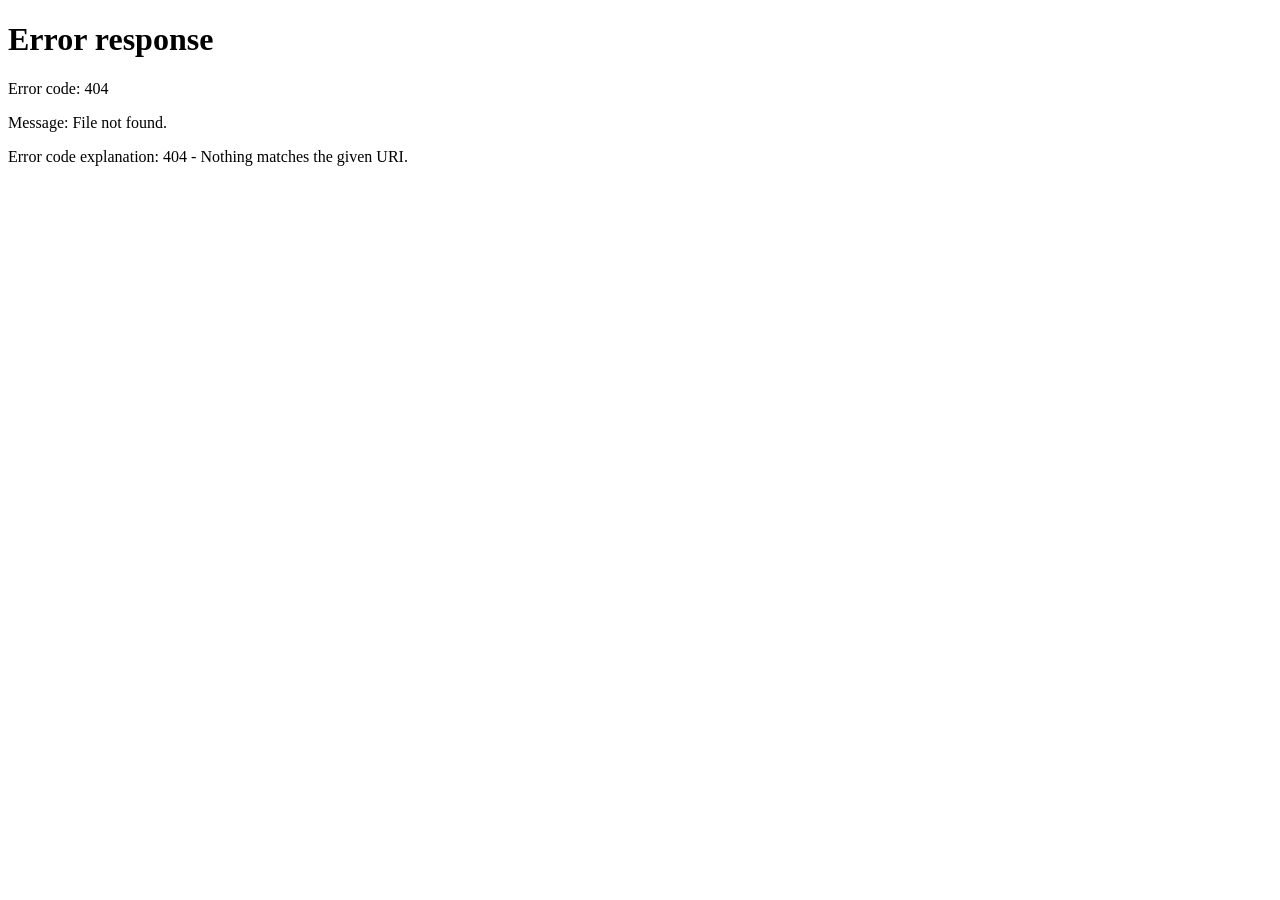
==== r/index.html @ 8690b183 "Add redirection HTML page for registration" ====
<!DOCTYPE html>
<html>
<head><meta charset="utf-8"><title>Redirigiendo...</title></head>
<body>
<p>Redirigiendo a registro...</p>
<script>
  const code = window.location.pathname.split("/").pop();
  localStorage.setItem("ref", code);
  document.cookie = "ref=" + code + "; path=/";
  window.location.href = "/register?ref=" + code;
</script>
</body>
</html>
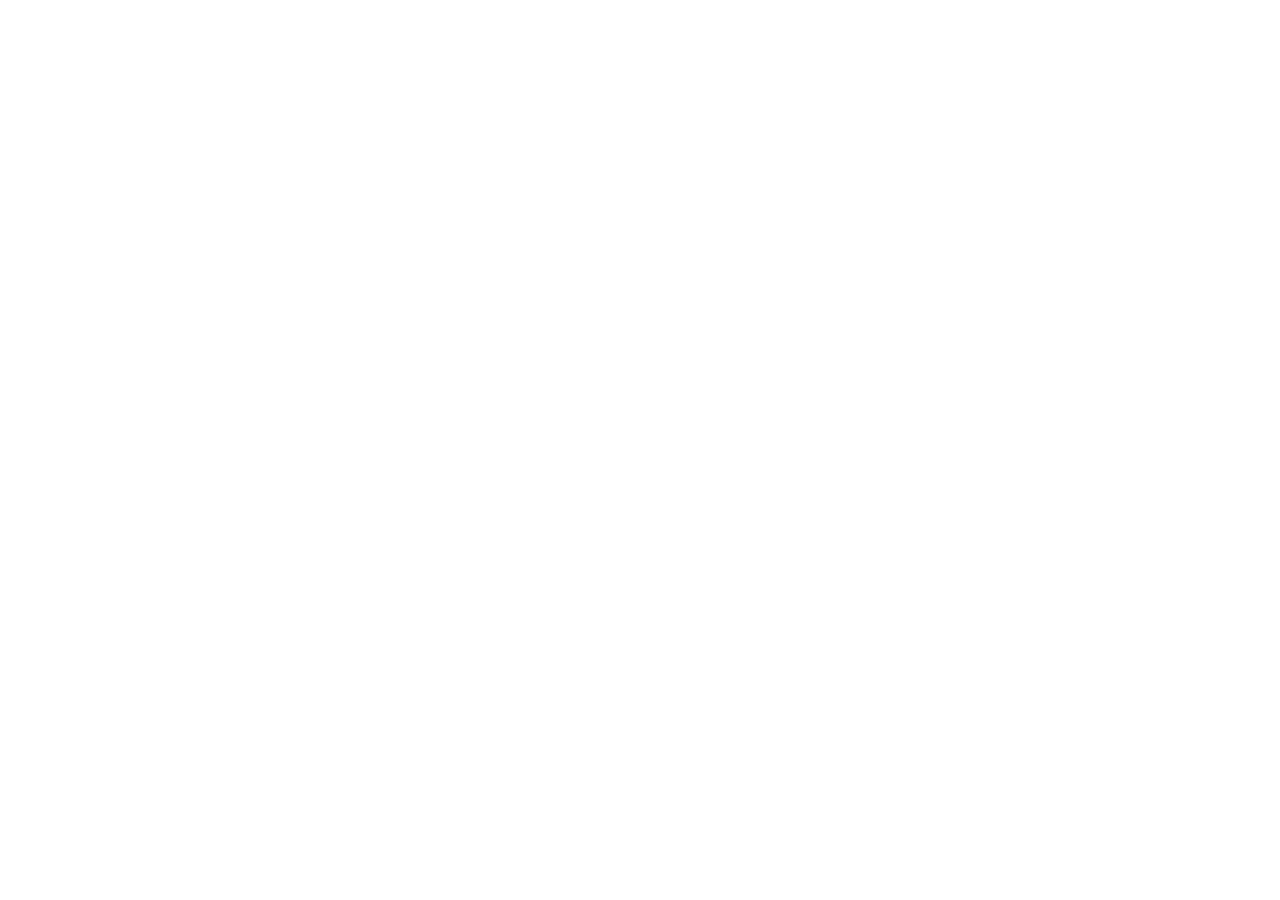
==== commit 50d6bee1: "Update redirect message and URL in index.html" ====
--- a/r/index.html
+++ b/r/index.html
@@ -1,13 +1,12 @@
 <!DOCTYPE html>
 <html>
-<head><meta charset="utf-8"><title>Redirigiendo...</title></head>
+<head><meta charset="utf-8"><title>Redirigiendo a TitanCloud...</title></head>
 <body>
-<p>Redirigiendo a registro...</p>
+<p>Redirigiendo a TitanCloud...</p>
 <script>
   const code = window.location.pathname.split("/").pop();
   localStorage.setItem("ref", code);
-  document.cookie = "ref=" + code + "; path=/";
-  window.location.href = "/register?ref=" + code;
+  window.location.href = "https://titanc.codexstudio.online/register?ref=" + code;
 </script>
 </body>
 </html>
